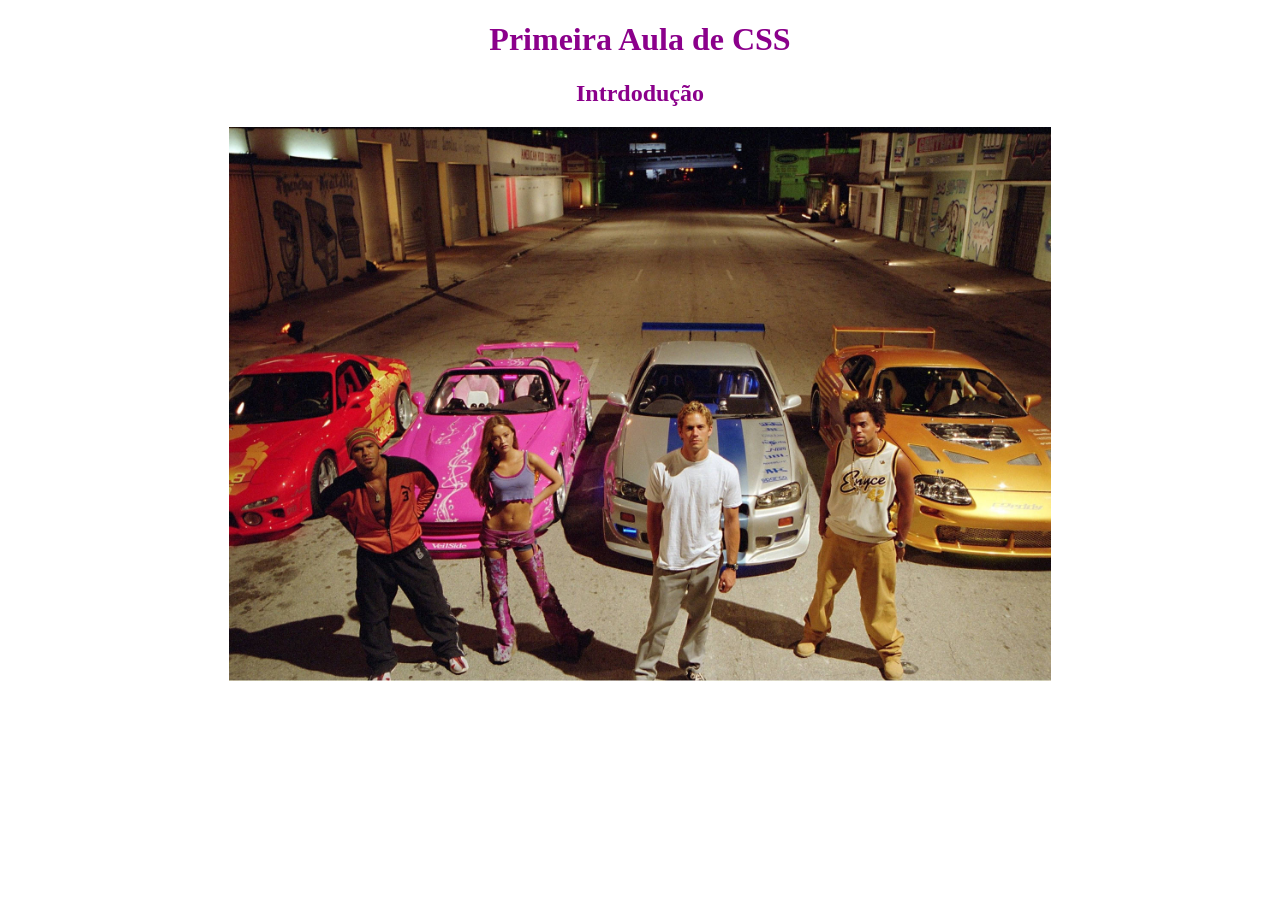
==== Aula1709.html @ a024cfdb "Alterações feitas com sucesso" ====
<!DOCTYPE html>
<html>
    <head>
        <title>Minha Pagina</title>
    </head>
    <body>
        <h1 style="color:darkmagenta; text-align: center;"> Primeira Aula de CSS</h1>
         <h2 style="color:darkmagenta; text-align: center;"> Intrdodução</h2>
          <center>
            <img src="imagens/carros-velozes-e-furiosos-waz78dgu7k2tjqgm.jpg" alt="Carros Velozes e Furiosos" width="65%">
          </center>   
    </body>
</html>
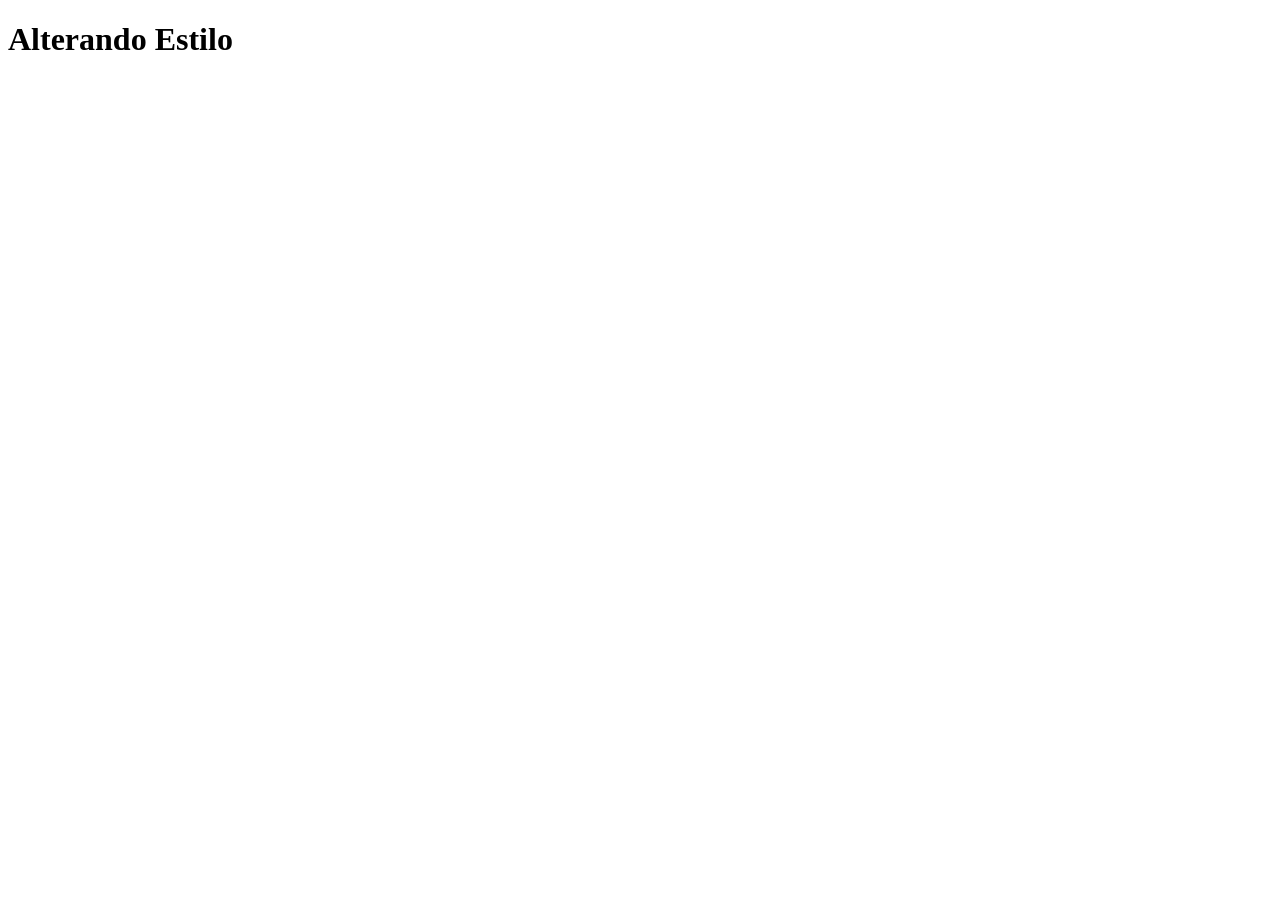
==== commit 488c7c3c: "Aleração realizada com sucesso" ====
--- a/Aula1709.html
+++ b/Aula1709.html
@@ -2,12 +2,10 @@
 <html>
     <head>
         <title>Minha Pagina</title>
+            <link rel="stylesheet" href="estilo.css">
     </head>
     <body>
-        <h1 style="color:darkmagenta; text-align: center;"> Primeira Aula de CSS</h1>
-         <h2 style="color:darkmagenta; text-align: center;"> Intrdodução</h2>
-          <center>
-            <img src="imagens/carros-velozes-e-furiosos-waz78dgu7k2tjqgm.jpg" alt="Carros Velozes e Furiosos" width="65%">
-          </center>   
+        <h1 class="Primeira Classe"
+         <p>Alterando Estilo</p>
     </body>
 </html>
--- a/estilo.css
+++ b/estilo.css
@@ -0,0 +1,9 @@
+.primeiraClasse{
+    color:darkorchid;
+    text=align: center;
+    font-size: 60px;
+}
+.primeiraClasse:hover{
+    color:blue;
+    nt-family: 'Conrier New', Courier, menospace;
+}
